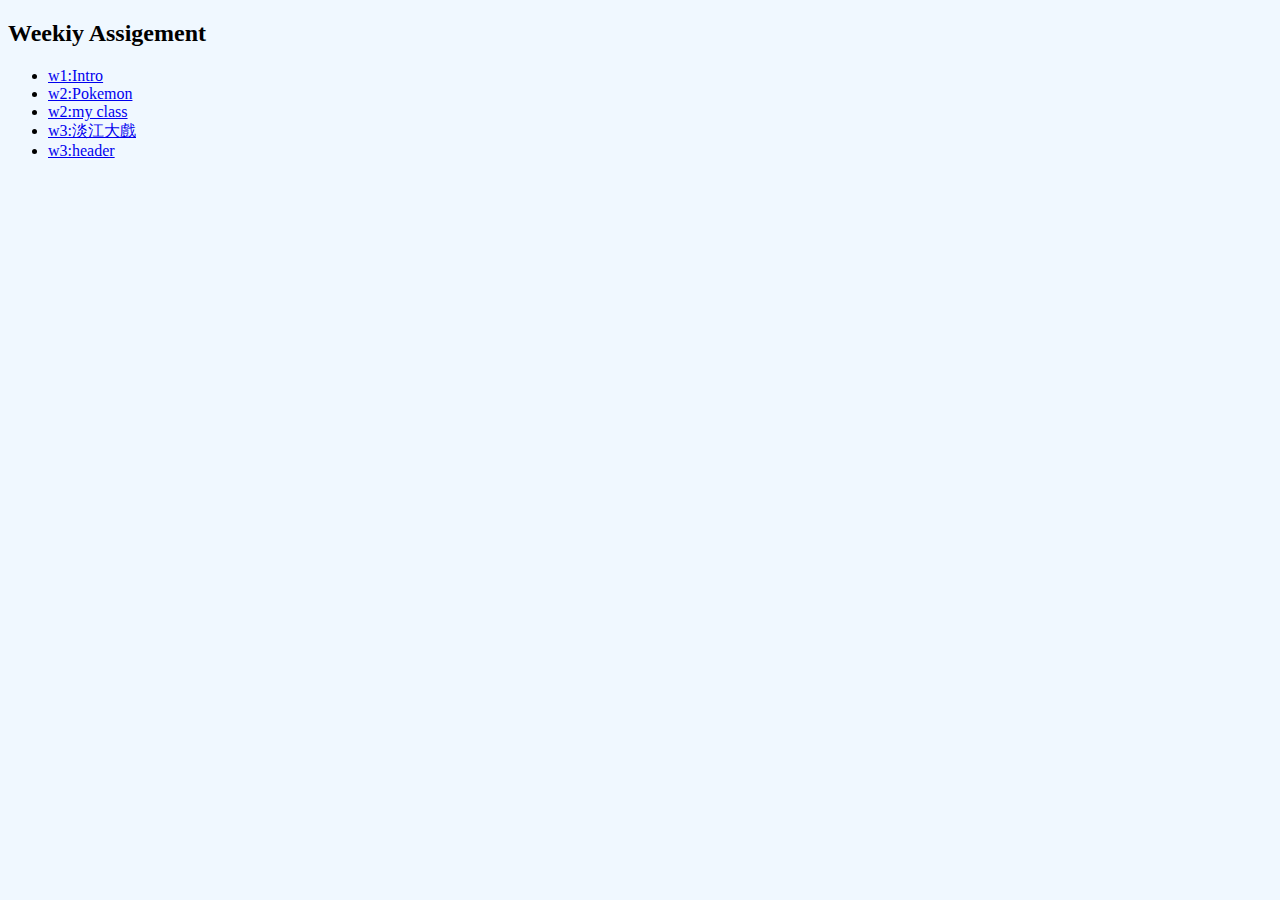
==== index.html @ 9e15a0d0 "Add files via upload" ====
<!doctype html>
  <html>
   <head>
   <title>index</title>
   <meta charset="utf-8"> 
</head>
   <style>
       body{
           background: Aliceblue
       } 
    </style>
   <body>
   <h2>Weekiy Assigement</h2>
   <ul>
       <li>
           <a href="/w01/intro.html">w1:Intro</a>
       </li>
       <li>
           <a href="/w02/Pokemon.html">w2:Pokemon</a>
       </li>
       <li>
           <a href="/w02/class.html">w2:my class</a>
       </li>
       <li>
           <a href="/w03/TKU60.html">w3:淡江大戲</a>
       </li>
       <li>
           <a href="/w03/HEADER.html">w3:header</a>
       </li>
   </ul>
</body>
</html>
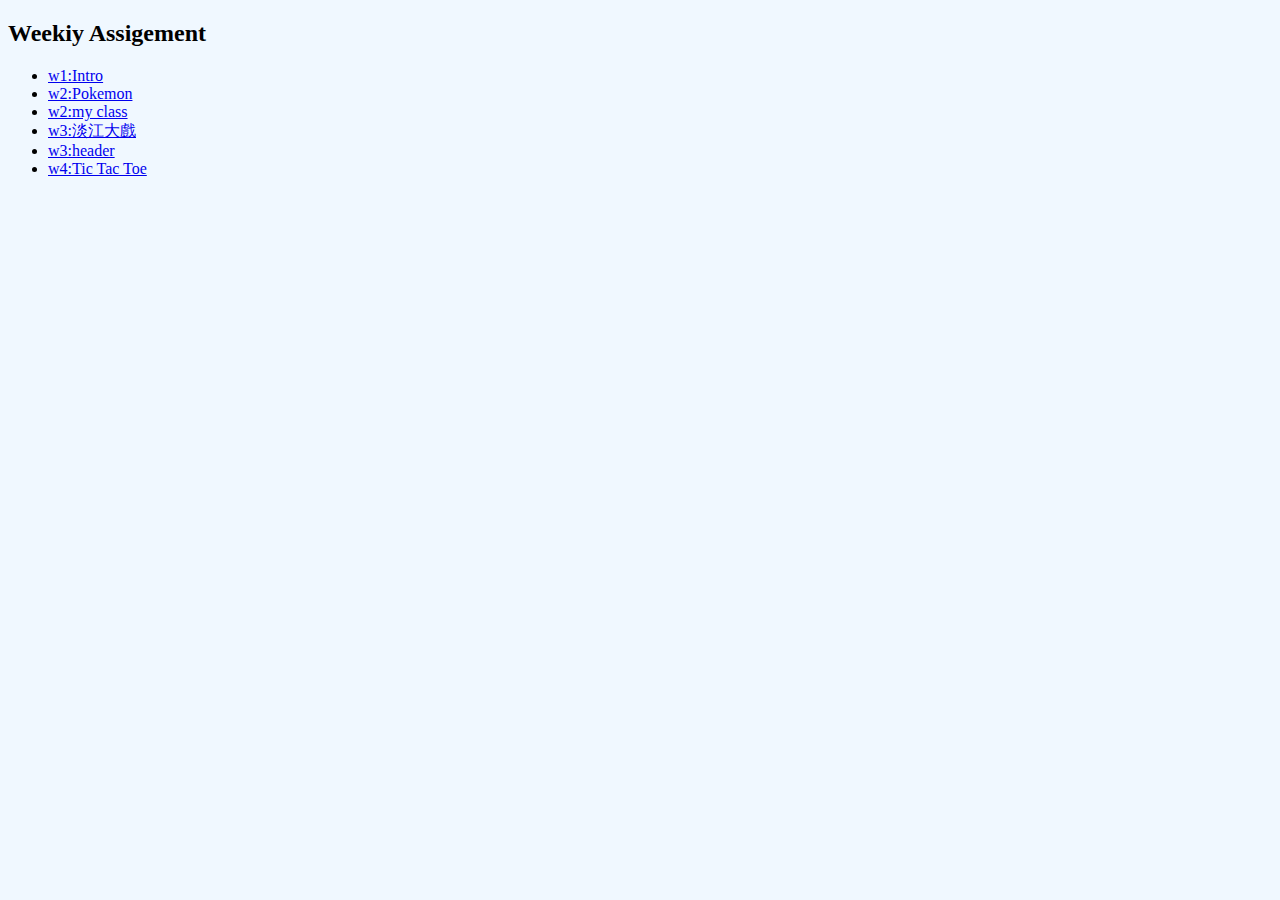
==== commit b8e72c01: "Add files via upload" ====
--- a/index.html
+++ b/index.html
@@ -13,20 +13,24 @@
    <h2>Weekiy Assigement</h2>
    <ul>
        <li>
-           <a href="/w01/intro.html">w1:Intro</a>
+           <a href="/1070911/w01/intro.html">w1:Intro</a>
        </li>
        <li>
-           <a href="/w02/Pokemon.html">w2:Pokemon</a>
+           <a href="/1070911/w02/Pokemon.html">w2:Pokemon</a>
        </li>
        <li>
-           <a href="/w02/class.html">w2:my class</a>
+           <a href="/1070911/w02/class.html">w2:my class</a>
        </li>
        <li>
-           <a href="/w03/TKU60.html">w3:淡江大戲</a>
+           <a href="/1070911/w03/TKU60.html">w3:淡江大戲</a>
        </li>
        <li>
-           <a href="/w03/HEADER.html">w3:header</a>
+           <a href="/1070911/w03/HEADER.html">w3:header</a>
        </li>
+       <li>
+           <a href="/1070911/w04/ttt.html">w4:Tic Tac Toe</a>
+       </li>
+    
    </ul>
 </body>
 </html>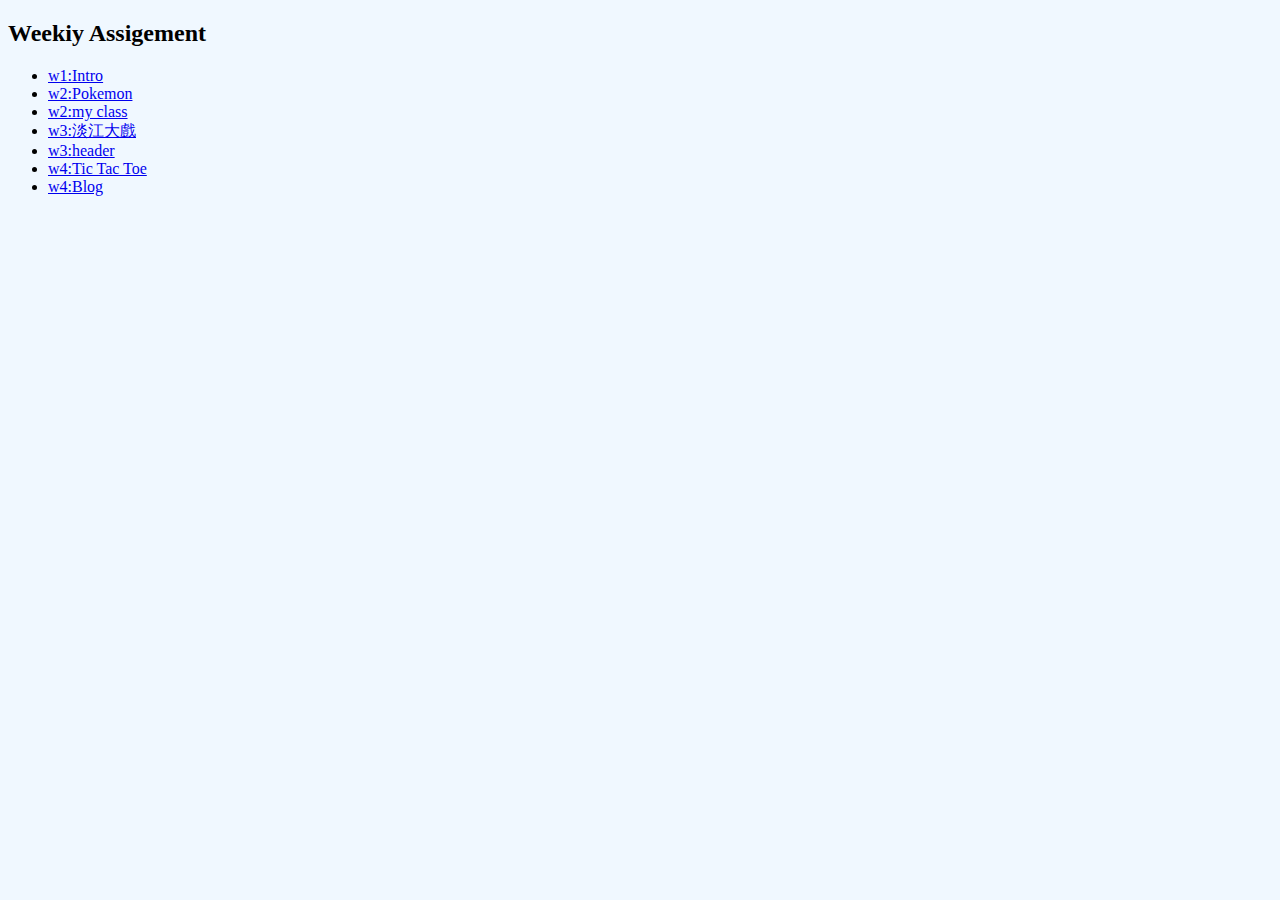
==== commit 7253fe38: "Add files via upload" ====
--- a/index.html
+++ b/index.html
@@ -30,6 +30,9 @@
        <li>
            <a href="/1070911/w04/ttt.html">w4:Tic Tac Toe</a>
        </li>
+       <li>
+           <a href="/1070911/w04/blog.html">w4:Blog</a>
+       </li>
     
    </ul>
 </body>
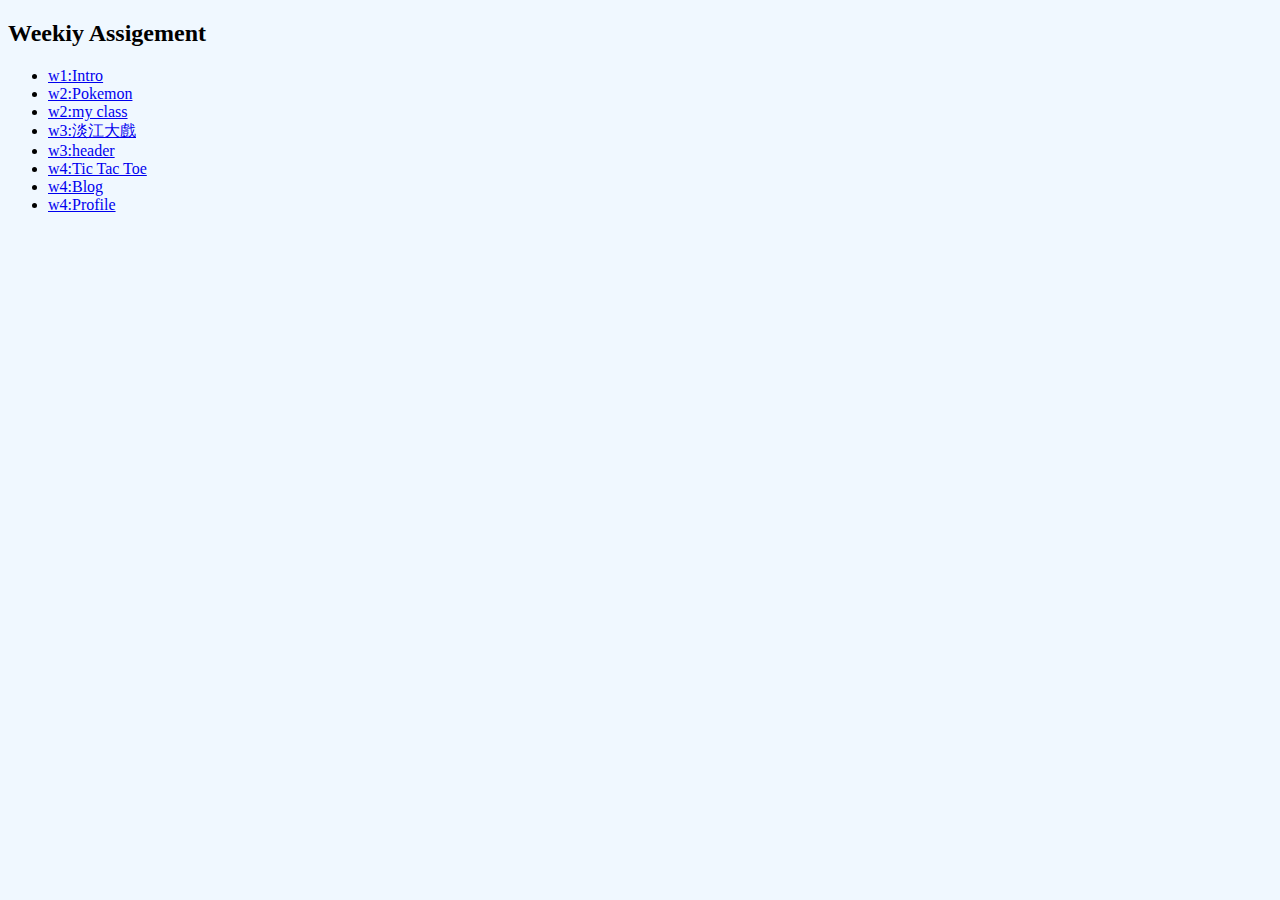
==== commit c8512d50: "Add files via upload" ====
--- a/index.html
+++ b/index.html
@@ -33,6 +33,9 @@
        <li>
            <a href="/1070911/w04/blog.html">w4:Blog</a>
        </li>
+       <li>
+           <a href="/1070911/w04/profile.html">w4:Profile</a>
+       </li>
     
    </ul>
 </body>
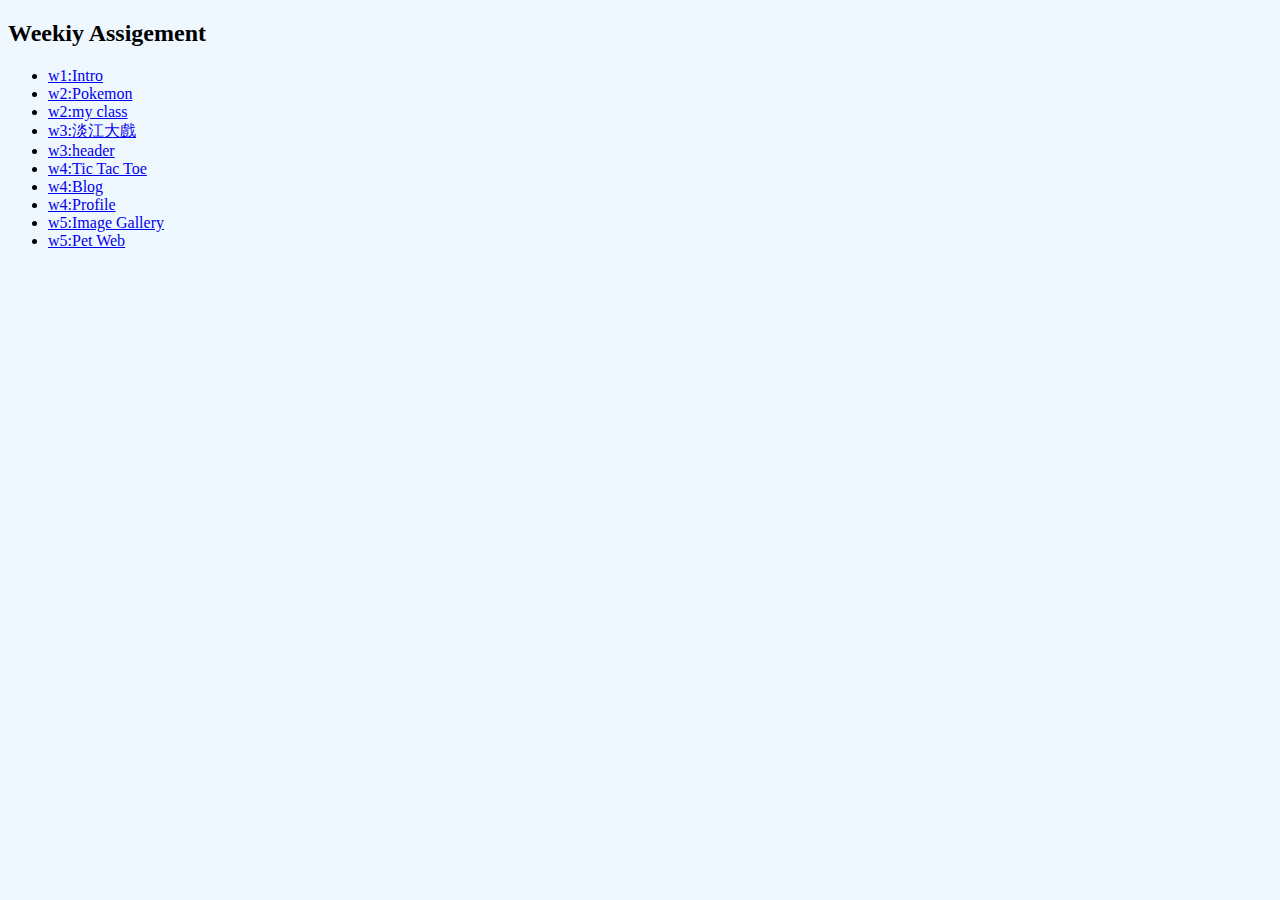
==== commit 6b7715d3: "Add files via upload" ====
--- a/index.html
+++ b/index.html
@@ -36,6 +36,12 @@
        <li>
            <a href="/1070911/w04/profile.html">w4:Profile</a>
        </li>
+       <li>
+           <a href="/1070911/w05/imagegallery.html">w5:Image Gallery</a>
+       </li>
+       <li>
+           <a href="/1070911/w05-pet/petimage.html">w5:Pet Web</a>
+       </li>
     
    </ul>
 </body>
